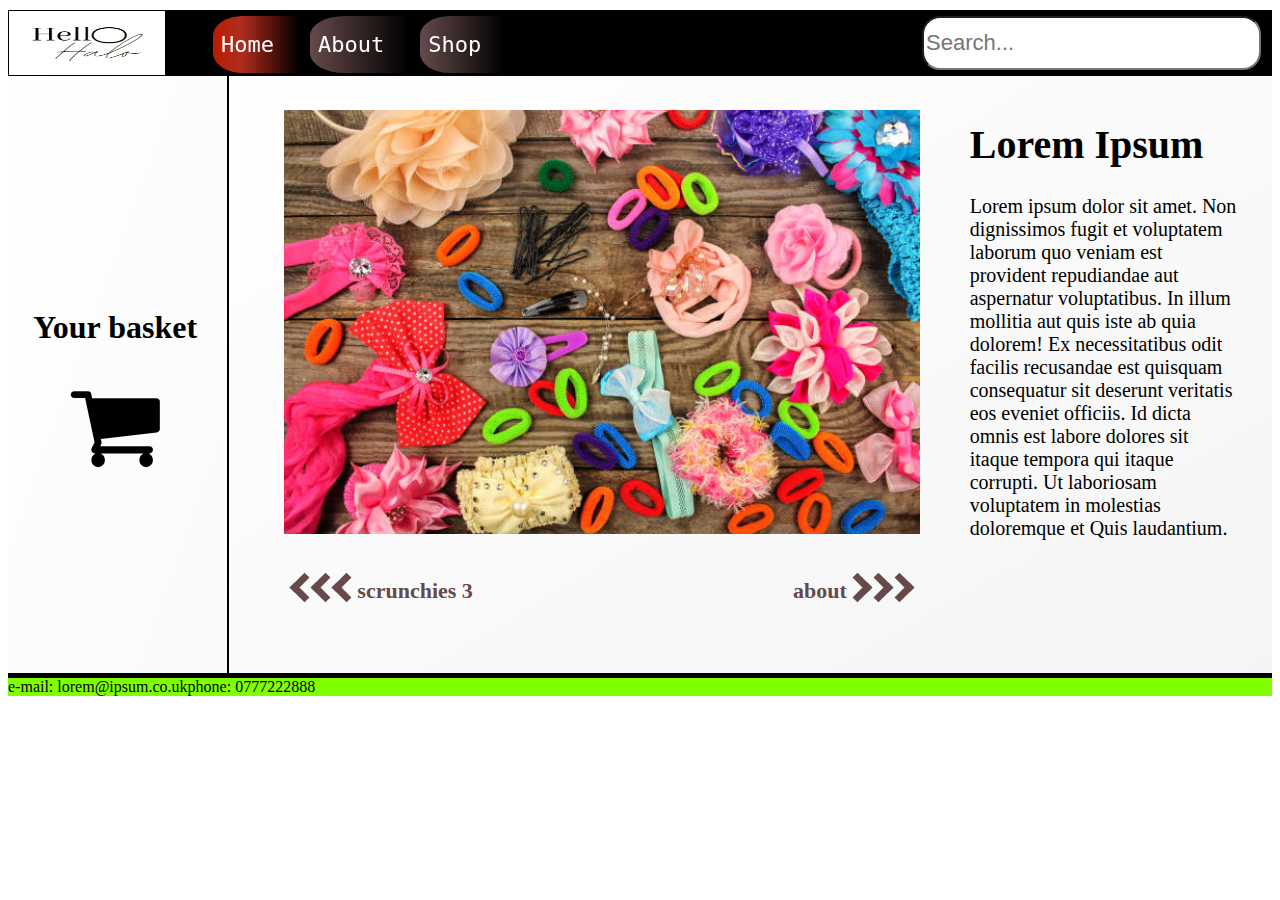
==== index.html @ 72a7a0fd "started work on main content" ====
<!DOCTYPE html>

<html lang="en">
  <head>
    <meta charset="UTF-8">
    <meta name="viewport" content="width=device-width, initial-scale=1.0">
    <link rel="stylesheet" href="https://cdnjs.cloudflare.com/ajax/libs/font-awesome/4.7.0/css/font-awesome.min.css">
    <link rel="stylesheet" href="./resources/css/styles.css"/>
    <title>Hello Halo</title>
  </head>
  <body>
    <header>
      <img class="logo" src="./resources/images/logo.png" alt="simple logo"/>
      <ul class="breadcrumb">
        <a href="./index.html"><li class="current">Home</li></a>
        <a href="./resources/html/about.html"><li>About</li></a>         
        <a href="./resources/html/shop.html" id="shop"><li>Shop</li></a>      
        <div class="hidden">         
          <a href="./resources/html/headbands.html"><li>Headbands</li></a>
          <a href="./resources/html/scrunchies.html"><li>Scrunchies</li></a>
          <a href="./resources/html/bows.html"><li>Bows</li></a>
        </div>
      </ul>
      <input type="text" placeholder="Search..."> 
    </header>
    <div class="container">
      <aside>
        <p>Your basket</p>
        <i class="fa fa-shopping-cart"></i>
      </aside>
      <div class="main-content">
        <figure>
          <img src="./resources/images/miscellaneus.jpg" class="figure-images"/>
          <figcaption>
            <br><br>
            <a href="#" class="left-link">
              <span class="left"></span><span class="left"></span><span class="left"></span><span>scrunchies 3</span>
            </a>
            <a href="./resources/html/about.html" class="right-link">
              <span>about</span><span class="right"></span><span class="right"></span><span class="right"></span>
            </a>          
          </figcaption>
        </figure>       
        <article>
          <h1>Lorem Ipsum</h1>
          <p>
          Lorem ipsum dolor sit amet. Non dignissimos fugit et voluptatem laborum quo veniam est provident repudiandae 
aut aspernatur voluptatibus. In illum mollitia aut quis iste ab quia dolorem! Ex necessitatibus odit facilis recusandae 
est quisquam consequatur sit deserunt veritatis eos eveniet officiis. Id dicta omnis est labore dolores sit itaque tempora qui itaque corrupti.
Ut laboriosam voluptatem in molestias doloremque et Quis laudantium.
          </p>
        </article>       
      </div>
    </div>
    <footer>
      <span>e-mail: lorem@ipsum.co.uk</span><span>phone: 0777222888</span>
    </footer>
  </body>
</html>
---- resources/css/styles.css ----
/*          H E A D E R         
===============================================================================================================
=============================================================================================================*/

header {
    display: flex;
    height: 64px;
    border: 1px solid black;
    background-color: black;
    position: sticky;
    top: 10px;
}


.logo {
    height: 64px;
    min-width: 156px;
}  

.breadcrumb {
    box-sizing: border-box;
    background-color: black;
    margin-top: 0;
    width: 100%;
    height: 64px;   
    padding-top: 21.4px;
}

.breadcrumb li {
    display: inline;
    padding: 16px 24px 16px 8px;
    margin-left: 8px;
    border-radius: 35% 0 0 35%;
    background-image: linear-gradient(to left, rgb(0, 0, 0) , rgb(102, 74, 74));
    
}

.breadcrumb li.current {
    background-image: linear-gradient(to left,rgb(3, 0, 0) ,rgb(92, 20, 12) , rgb(175, 46, 31) , rgba(255, 38, 0, 0.723));
}

#shop {
    display: inline;
    opacity: 1;
}

#shop:hover ~.hidden {
    display: inline;
    opacity: 1;
    transition: opacity 750ms linear;
}

.breadcrumb li:hover {
    background-image: linear-gradient(to left, rgb(17, 16, 17) , rgba(255, 46, 192, 0.723));
}

.hidden {
    opacity: 0;
    border-radius: 35% 0 0 35%;
}

.hidden:hover {
    display: inline;
    opacity: 1;
    transition: opacity 750ms linear;
}

.hidden li:hover {
    background-image: linear-gradient(to left, rgb(17, 16, 17) , rgba(197, 12, 74, 0.723));
}

header a {
    font-family: 'Ubuntu Mono', monospace;
    font-size: 22px;
    color: rgb(255, 255, 255);
    text-decoration: none;
    display: inline;     
    position: relative;    
    z-index: 1;     
    padding: 2em;     
    margin: -2em; 
}

header input[type=text] {
    margin: 5px 10px 5px 5px;
    border-radius: 18px;
    width: 45%;
    font-size: 22px;
}

header input[type=text]:hover {
    background-image: linear-gradient(to right, rgb(255, 255, 255) , rgb(255, 112, 212));
}

header input[type=text]:focus {
    outline: none;
}

header input[type=text]:focus::placeholder {
    color: transparent;
}

@media only screen and (max-width: 1100px) {
    #shop:hover ~.hidden {
        display: none;
    }

    .hidden:hover {
        display: none;
    }
}

@media only screen and (max-width: 600px) {
    header {
        flex-wrap: wrap;
        height: auto;
        justify-content: space-between;
    }

    .logo {
        min-width: 130px;
        flex-basis: 30%;
        flex-grow: 0;
    }

    header input[type=text] {
        min-width: 150px;
        flex-basis: 50%;
        flex-grow: 1;
        order: 2;
        margin: 5px 10px;
    }

    .breadcrumb {
        order: 3;
        margin-bottom: 0;
        box-sizing: content-box;
        padding-top: 26px;
    }

    .breadcrumb li {
        margin-left: 0;
        margin-right: 20px;
        flex-basis: 50px;
        box-sizing: content-box;
        padding: 12px;
    }

    a {
        font-size: 20px;
        z-index: 1;     
        padding: 0.5em 2em;
    }
}

/*          M A I N     C O N T E N T
==============================================================================================================
============================================================================================================*/

.container {
    display: flex;
    border-bottom: 5px solid;
}

aside {
    display: flex;
    flex-direction: column;
    align-items: center;
    justify-content: center;
    width: 17%;
    flex-shrink: 1;
    padding: 10px 10px 5px 5px;
    border-right: 2px solid;
    background-image: linear-gradient(to bottom right, hsl(0, 0%, 100%), hsl(0, 0%, 98%));
    font-size: 32px;
    font-weight: 900;
}

.fa {
    font-size: 96px;
}

.main-content {
    display: flex;
    width: 83%;
    flex-shrink: 1;
    padding: 20px 30px 50px 15px;
    background-image: linear-gradient(to bottom right, hsl(0, 0%, 100%), hsl(0, 0%, 96%));
}

article {
    padding-left: 10px;
    width: 30%;
    font-size: 20px;
}

figure {
    width: 70%;
    
}

.figure-images {
    width: 100%;
}

.left-link, .right-link {
    line-height: 1.5em;
    font-weight: 900;
    font-size: 22px;
    color: rgb(102, 74, 74);
    text-decoration: none;
}

.left-link:hover, .right-link:hover {
    color: rgb(255, 112, 212);
}

.left-link {
    margin-left: 10px;
}

.right-link {
    float: right;
    margin-right: 10px;
}

.right, .left {
    border: solid;
    border-width: 0 7px 7px 0;
    display: inline-block;
    padding: 7px;
}
 
.right {
    transform: rotate(-45deg);
    -webkit-transform: rotate(-45deg);
}

.left {
    transform: rotate(135deg);
    -webkit-transform: rotate(135deg);
}

footer {
    background-color: chartreuse;
}
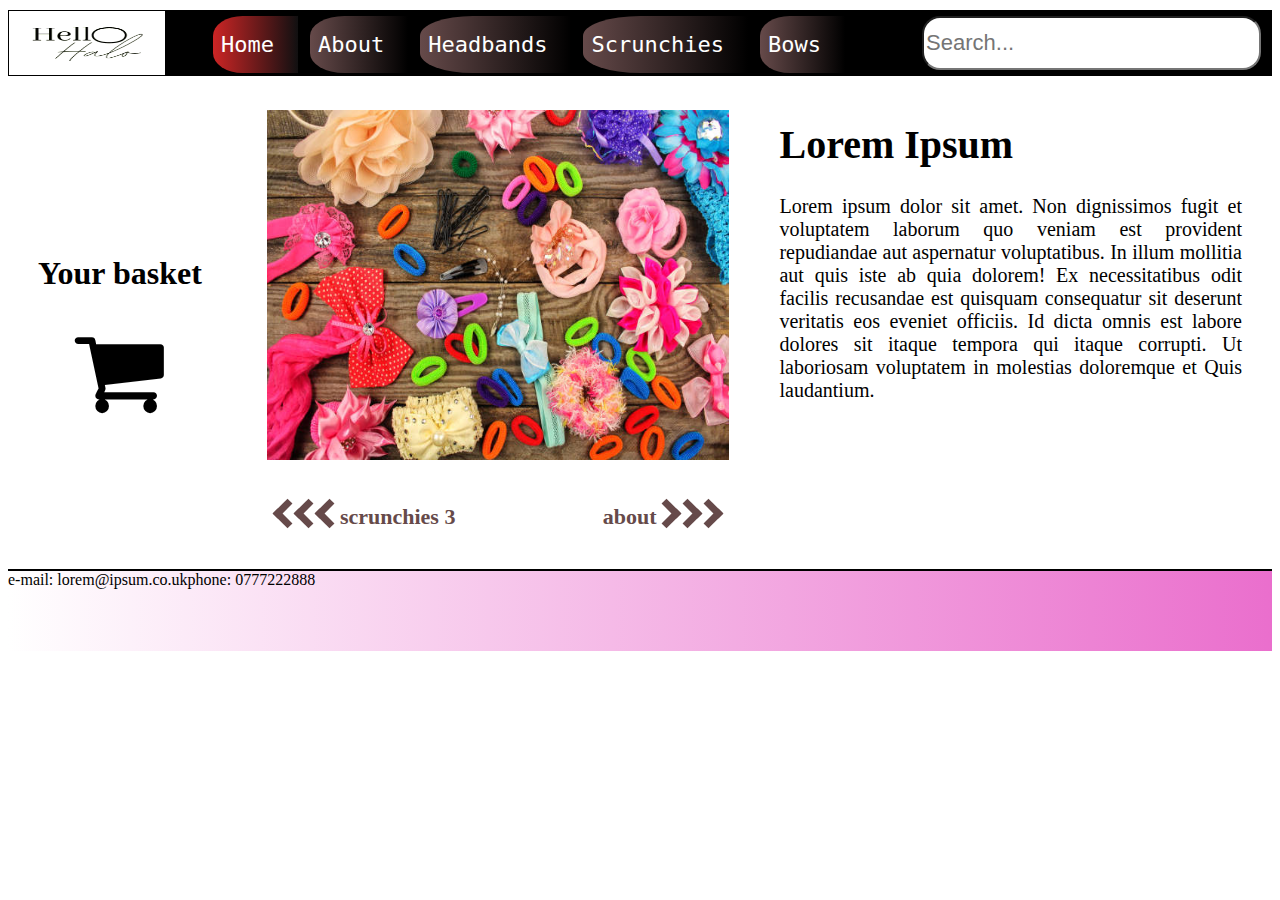
==== commit f352a0e9: "styling items in the shop, desktop only" ====
--- a/index.html
+++ b/index.html
@@ -13,13 +13,13 @@
       <img class="logo" src="./resources/images/logo.png" alt="simple logo"/>
       <ul class="breadcrumb">
         <a href="./index.html"><li class="current">Home</li></a>
-        <a href="./resources/html/about.html"><li>About</li></a>         
-        <a href="./resources/html/shop.html" id="shop"><li>Shop</li></a>      
-        <div class="hidden">         
+        <a href="./resources/html/about.html"><li>About</li></a>
+        <div class="hidden">
           <a href="./resources/html/headbands.html"><li>Headbands</li></a>
           <a href="./resources/html/scrunchies.html"><li>Scrunchies</li></a>
           <a href="./resources/html/bows.html"><li>Bows</li></a>
-        </div>
+        </div>                         
+        <a href="./resources/html/headbands.html" id="shop"><li>Shop</li></a>
       </ul>
       <input type="text" placeholder="Search..."> 
     </header>
--- a/resources/css/styles.css
+++ b/resources/css/styles.css
@@ -1,3 +1,7 @@
+
+body {
+    /*max-height: 1000px;*/
+}
 
 /*          H E A D E R         
 ===============================================================================================================
@@ -37,12 +41,11 @@
 }
 
 .breadcrumb li.current {
-    background-image: linear-gradient(to left,rgb(3, 0, 0) ,rgb(92, 20, 12) , rgb(175, 46, 31) , rgba(255, 38, 0, 0.723));
+    background-image: linear-gradient(to left, rgb(17, 16, 17) , rgba(255, 46, 46, 0.8));
 }
 
 #shop {
-    display: inline;
-    opacity: 1;
+    display: none;
 }
 
 #shop:hover ~.hidden {
@@ -52,11 +55,11 @@
 }
 
 .breadcrumb li:hover {
-    background-image: linear-gradient(to left, rgb(17, 16, 17) , rgba(255, 46, 192, 0.723));
+    background-image: linear-gradient(to left, rgb(17, 16, 17) , rgba(255, 46, 192, 0.8));
 }
 
 .hidden {
-    opacity: 0;
+    display: inline;
     border-radius: 35% 0 0 35%;
 }
 
@@ -66,9 +69,6 @@
     transition: opacity 750ms linear;
 }
 
-.hidden li:hover {
-    background-image: linear-gradient(to left, rgb(17, 16, 17) , rgba(197, 12, 74, 0.723));
-}
 
 header a {
     font-family: 'Ubuntu Mono', monospace;
@@ -90,7 +90,7 @@
 }
 
 header input[type=text]:hover {
-    background-image: linear-gradient(to right, rgb(255, 255, 255) , rgb(255, 112, 212));
+    background-image: linear-gradient(to right, rgb(255, 255, 255) , rgb(255, 112, 212, 0.75));
 }
 
 header input[type=text]:focus {
@@ -102,11 +102,11 @@
 }
 
 @media only screen and (max-width: 1100px) {
-    #shop:hover ~.hidden {
-        display: none;
-    }
-
-    .hidden:hover {
+    #shop {
+        display: inline;
+    }
+
+    .hidden {
         display: none;
     }
 }
@@ -160,7 +160,7 @@
 
 .container {
     display: flex;
-    border-bottom: 5px solid;
+    border-bottom: 2px solid;
 }
 
 aside {
@@ -170,9 +170,8 @@
     justify-content: center;
     width: 17%;
     flex-shrink: 1;
-    padding: 10px 10px 5px 5px;
-    border-right: 2px solid;
-    background-image: linear-gradient(to bottom right, hsl(0, 0%, 100%), hsl(0, 0%, 98%));
+    padding: 5px 3px 5px 8px;
+    background-image: linear-gradient(to bottom right, hsl(0, 0%, 100%), hsl(0, 0%, 100%));
     font-size: 32px;
     font-weight: 900;
 }
@@ -185,23 +184,79 @@
     display: flex;
     width: 83%;
     flex-shrink: 1;
-    padding: 20px 30px 50px 15px;
-    background-image: linear-gradient(to bottom right, hsl(0, 0%, 100%), hsl(0, 0%, 96%));
+    padding: 20px 30px 20px 0;
+    background-image: linear-gradient(to bottom right, hsl(0, 0%, 100%), hsl(0, 0%, 100%));
 }
 
 article {
     padding-left: 10px;
-    width: 30%;
+    width: 50%;
     font-size: 20px;
+    text-align: justify;
+}
+
+.narrow-text {
+    display: flex;
+    flex-basis: 23%;
+    flex-direction: column;
+    justify-content: start;
+}
+
+.narrow-text h1 {
+    margin: 10px;
+}
+
+.price {
+    font-size: 64px;
+    font-family: 'Ubuntu Mono', monospace;
+    font-weight: 900;
+    color:  rgba(171, 9, 123, 0.65);
+    margin: 0;
+}
+
+button {
+    font-size: 22px;
+    background-image: linear-gradient(to right, rgb(255, 255, 255) , rgb(102, 74, 74));
+    height: 60px;
+    width: 100%;
+    border-radius: 15px;
+    font-family: 'Ubuntu Mono', monospace;
+}
+
+button:hover {
+    background-image: linear-gradient(to right, rgb(242, 220, 237, 0.75) , rgba(233, 44, 176, 0.75));
+}
+
+article .fa {
+    font-size: 22px;
+}
+
+.extra-images {
+    width: 20%;
+    height: 350px;
+    padding-top: 20px;
+}
+
+.extra-images img {
+    height: 30%;
+}
+
+.extra-images img+img {
+    margin-top: 10px;
+}
+
+.extra-images img:hover {
+    border: 2px solid rgb(255, 112, 212);
 }
 
 figure {
-    width: 70%;
-    
+    width: 50%;
+    overflow: hidden;
 }
 
 .figure-images {
-    width: 100%;
+    max-width: 100%;
+    height: 350px;
 }
 
 .left-link, .right-link {
@@ -243,5 +298,6 @@
 }
 
 footer {
-    background-color: chartreuse;
+    background-image: linear-gradient(to left, rgba(227, 62, 188, 0.75) , rgb(255, 255, 255, 0.75));
+    height: 80px;
 }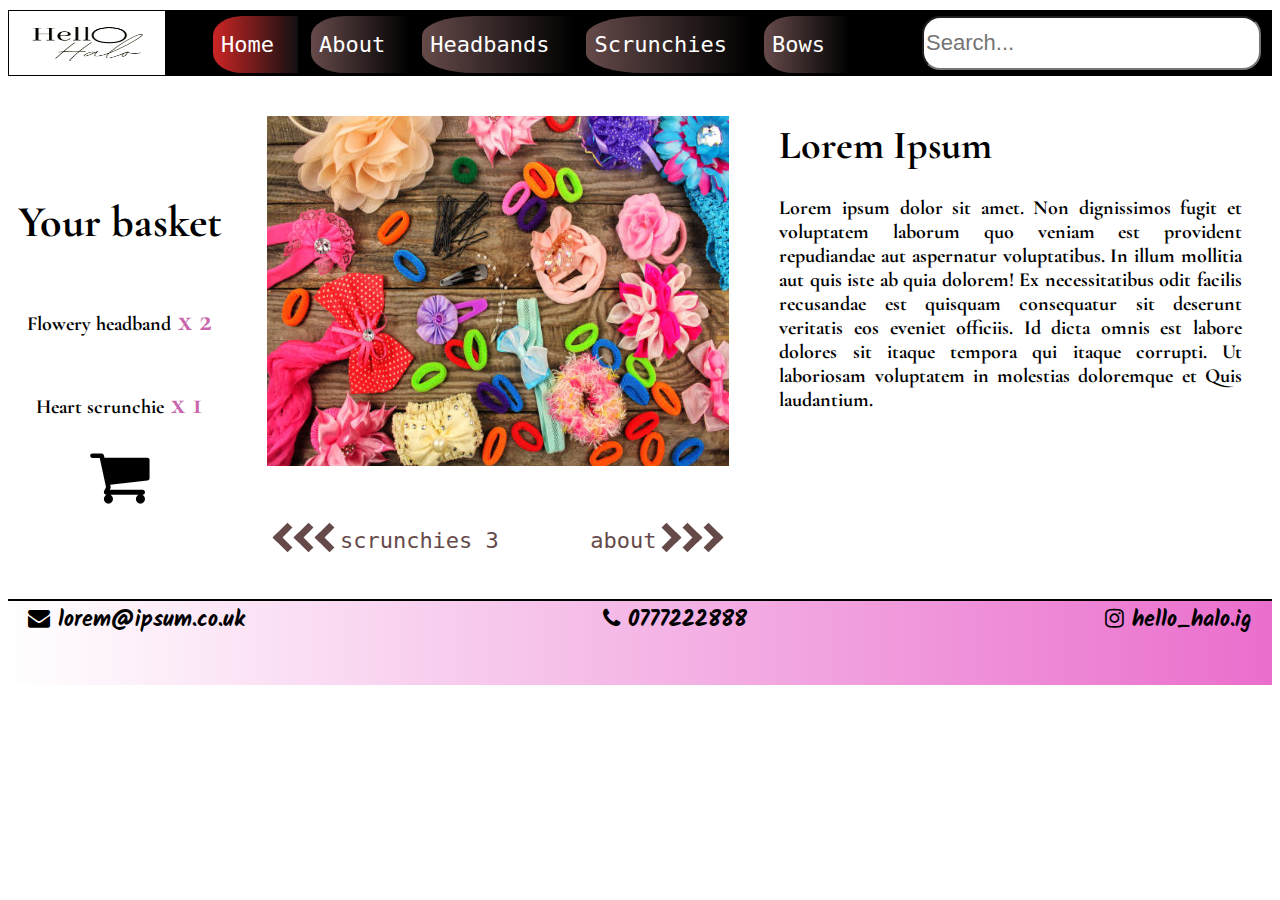
==== commit fdb27a36: "added new fonts, styled footer, example of basket, continue work on desktop version" ====
--- a/index.html
+++ b/index.html
@@ -5,38 +5,41 @@
     <meta charset="UTF-8">
     <meta name="viewport" content="width=device-width, initial-scale=1.0">
     <link rel="stylesheet" href="https://cdnjs.cloudflare.com/ajax/libs/font-awesome/4.7.0/css/font-awesome.min.css">
-    <link rel="stylesheet" href="./resources/css/styles.css"/>
+    <link href="https://fonts.googleapis.com/css2?family=Cormorant+Garamond:wght@500&family=Kalam&display=swap" rel="stylesheet">
+    <link rel="stylesheet" href="resources/css/styles.css"/>
     <title>Hello Halo</title>
   </head>
   <body>
     <header>
-      <img class="logo" src="./resources/images/logo.png" alt="simple logo"/>
+      <img class="logo" src="resources/images/logo.png" alt="simple logo"/>
       <ul class="breadcrumb">
-        <a href="./index.html"><li class="current">Home</li></a>
-        <a href="./resources/html/about.html"><li>About</li></a>
+        <a href="index.html"><li class="current">Home</li></a>
+        <a href="resources/html/about.html"><li>About</li></a>
         <div class="hidden">
-          <a href="./resources/html/headbands.html"><li>Headbands</li></a>
-          <a href="./resources/html/scrunchies.html"><li>Scrunchies</li></a>
-          <a href="./resources/html/bows.html"><li>Bows</li></a>
+          <a href="resources/html/headbands.html"><li>Headbands</li></a>
+          <a href="resources/html/scrunchies.html"><li>Scrunchies</li></a>
+          <a href="resources/html/bows.html"><li>Bows</li></a>
         </div>                         
-        <a href="./resources/html/headbands.html" id="shop"><li>Shop</li></a>
+        <a href="resources/html/headbands.html" id="shop"><li>Shop</li></a>
       </ul>
       <input type="text" placeholder="Search..."> 
     </header>
     <div class="container">
       <aside>
-        <p>Your basket</p>
+        <h1>Your basket</h1>
+        <p><span>Flowery headband</span><span class="quantity"> x 2</span></p>
+        <p><span>Heart scrunchie</span><span class="quantity"> x 1</span></p>
         <i class="fa fa-shopping-cart"></i>
       </aside>
       <div class="main-content">
         <figure>
-          <img src="./resources/images/miscellaneus.jpg" class="figure-images"/>
+          <img src="resources/images/miscellaneus.jpg" class="figure-images"/>
           <figcaption>
             <br><br>
             <a href="#" class="left-link">
               <span class="left"></span><span class="left"></span><span class="left"></span><span>scrunchies 3</span>
             </a>
-            <a href="./resources/html/about.html" class="right-link">
+            <a href="resources/html/about.html" class="right-link">
               <span>about</span><span class="right"></span><span class="right"></span><span class="right"></span>
             </a>          
           </figcaption>
@@ -53,7 +56,7 @@
       </div>
     </div>
     <footer>
-      <span>e-mail: lorem@ipsum.co.uk</span><span>phone: 0777222888</span>
+      <span><i class="fa fa-envelope" aria-hidden="true"></i> lorem@ipsum.co.uk</span><span><i class="fa fa-phone"></i> 0777222888</span><span><i class="fa fa-instagram"></i> hello_halo.ig</span>
     </footer>
   </body>
 </html>
--- a/resources/css/styles.css
+++ b/resources/css/styles.css
@@ -1,6 +1,9 @@
+
 
 body {
-    /*max-height: 1000px;*/
+    font-family: 'Cormorant Garamond', serif;
+    font-size: 22px;
+    font-weight: 700;
 }
 
 /*          H E A D E R         
@@ -48,11 +51,6 @@
     display: none;
 }
 
-#shop:hover ~.hidden {
-    display: inline;
-    opacity: 1;
-    transition: opacity 750ms linear;
-}
 
 .breadcrumb li:hover {
     background-image: linear-gradient(to left, rgb(17, 16, 17) , rgba(255, 46, 192, 0.8));
@@ -63,16 +61,10 @@
     border-radius: 35% 0 0 35%;
 }
 
-.hidden:hover {
-    display: inline;
-    opacity: 1;
-    transition: opacity 750ms linear;
-}
-
-
 header a {
     font-family: 'Ubuntu Mono', monospace;
     font-size: 22px;
+    font-weight: 500;
     color: rgb(255, 255, 255);
     text-decoration: none;
     display: inline;     
@@ -172,12 +164,20 @@
     flex-shrink: 1;
     padding: 5px 3px 5px 8px;
     background-image: linear-gradient(to bottom right, hsl(0, 0%, 100%), hsl(0, 0%, 100%));
+    font-weight: 900;
+}
+
+aside span {
+    font-size: 20px;
+}
+
+.quantity {
+    color: rgba(171, 9, 123, 0.65);
     font-size: 32px;
-    font-weight: 900;
 }
 
 .fa {
-    font-size: 96px;
+    font-size: 64px;
 }
 
 .main-content {
@@ -208,7 +208,7 @@
 
 .price {
     font-size: 64px;
-    font-family: 'Ubuntu Mono', monospace;
+    font-family: 'Kalam', cursive;
     font-weight: 900;
     color:  rgba(171, 9, 123, 0.65);
     margin: 0;
@@ -261,8 +261,9 @@
 
 .left-link, .right-link {
     line-height: 1.5em;
-    font-weight: 900;
-    font-size: 22px;
+    font-family: 'Ubuntu Mono', monospace;
+    font-size: 22px;
+    font-weight: 500;
     color: rgb(102, 74, 74);
     text-decoration: none;
 }
@@ -300,4 +301,12 @@
 footer {
     background-image: linear-gradient(to left, rgba(227, 62, 188, 0.75) , rgb(255, 255, 255, 0.75));
     height: 80px;
+    font-family: 'Kalam', cursive;
+    display: flex;
+    justify-content: space-between;
+    padding: 2px 20px;
+}
+
+footer .fa {
+    font-size: 22px;
 }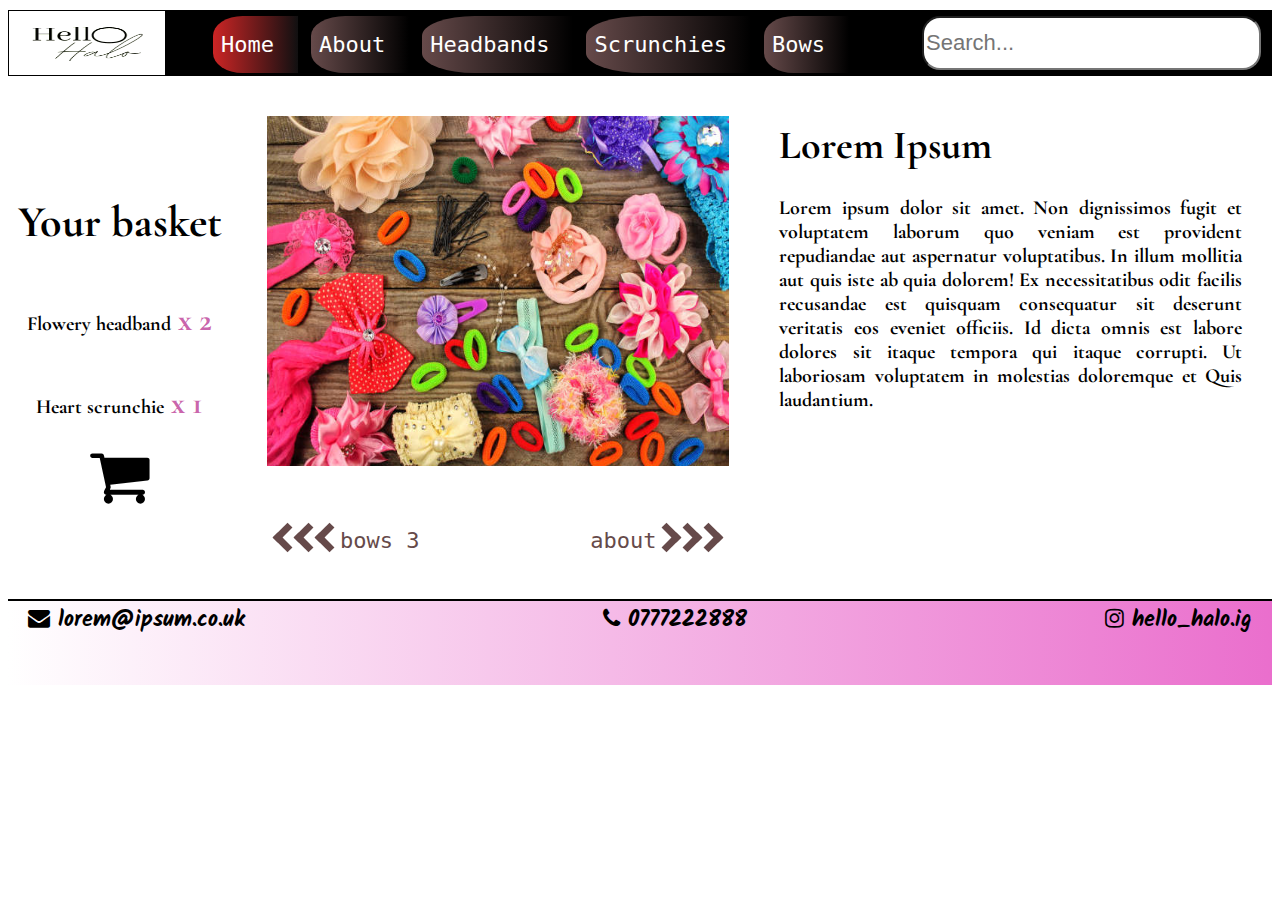
==== commit dd99461d: "styled all items in the shop, first commit for mobile and tablet" ====
--- a/index.html
+++ b/index.html
@@ -23,6 +23,7 @@
         <a href="resources/html/headbands.html" id="shop"><li>Shop</li></a>
       </ul>
       <input type="text" placeholder="Search..."> 
+      <p><i class="fa fa-shopping-cart"></i></p>
     </header>
     <div class="container">
       <aside>
@@ -36,8 +37,8 @@
           <img src="resources/images/miscellaneus.jpg" class="figure-images"/>
           <figcaption>
             <br><br>
-            <a href="#" class="left-link">
-              <span class="left"></span><span class="left"></span><span class="left"></span><span>scrunchies 3</span>
+            <a href="resources/html/bows3.html" class="left-link">
+              <span class="left"></span><span class="left"></span><span class="left"></span><span>bows 3</span>
             </a>
             <a href="resources/html/about.html" class="right-link">
               <span>about</span><span class="right"></span><span class="right"></span><span class="right"></span>
--- a/resources/css/styles.css
+++ b/resources/css/styles.css
@@ -54,6 +54,10 @@
 
 .breadcrumb li:hover {
     background-image: linear-gradient(to left, rgb(17, 16, 17) , rgba(255, 46, 192, 0.8));
+}
+
+header .fa {
+    display: none;
 }
 
 .hidden {
@@ -144,6 +148,18 @@
         z-index: 1;     
         padding: 0.5em 2em;
     }
+
+    header .fa {
+        display: flex;
+        font-size: 34px;
+        color: rgb(255, 108, 211);
+        position: absolute;
+        bottom: 25%;
+        right: 12%;
+        
+    }
+
+
 }
 
 /*          M A I N     C O N T E N T
@@ -298,6 +314,71 @@
     -webkit-transform: rotate(135deg);
 }
 
+@media only screen and (max-width: 1100px) {
+    aside, figcaption br {
+        display: none;
+    }
+
+    .right, .left {
+        border-width: 0 3px 3px 0;
+        padding: 5px;
+    }
+
+    figure {
+        min-width: 55%;
+    }
+
+    article {
+        min-width: 25%;
+    }
+
+    .narrow-text {
+        margin-left: 20px;
+    }
+}
+
+@media only screen and (max-width: 600px) {
+
+    .main-content {
+        flex-direction: column;
+        padding: 10px;
+    }
+
+    figure, article {
+        width: 100%;
+        margin: 10px;
+        padding: 0;
+    }
+
+    .figure-images {
+        height: auto;
+        margin-left: 10px;
+    }
+
+    .left-link, .right-link {
+        font-size: 16px;
+        padding: 2px;
+    }
+
+    .extra-images {
+        display: flex;
+        width: 100%;
+        height: auto;
+        padding-top: 0;
+    }
+    
+    .extra-images img {
+        width: 30%;
+        height: auto;
+        margin: 5px 10px;
+    }
+    
+    .extra-images img+img{
+        margin-top: 0;
+    }
+    
+}
+
 footer {
     background-image: linear-gradient(to left, rgba(227, 62, 188, 0.75) , rgb(255, 255, 255, 0.75));
     height: 80px;
@@ -309,4 +390,22 @@
 
 footer .fa {
     font-size: 22px;
+}
+
+@media only screen and (max-width: 600px) {
+    footer {
+        font-size: 16px;
+        height: 40px;
+    }
+
+    footer .fa {
+        font-size: 18px;
+    }
+}
+
+@media only screen and (max-width: 380px) {
+    footer {
+        font-size: 12px;
+        height: 60px;
+    }
 }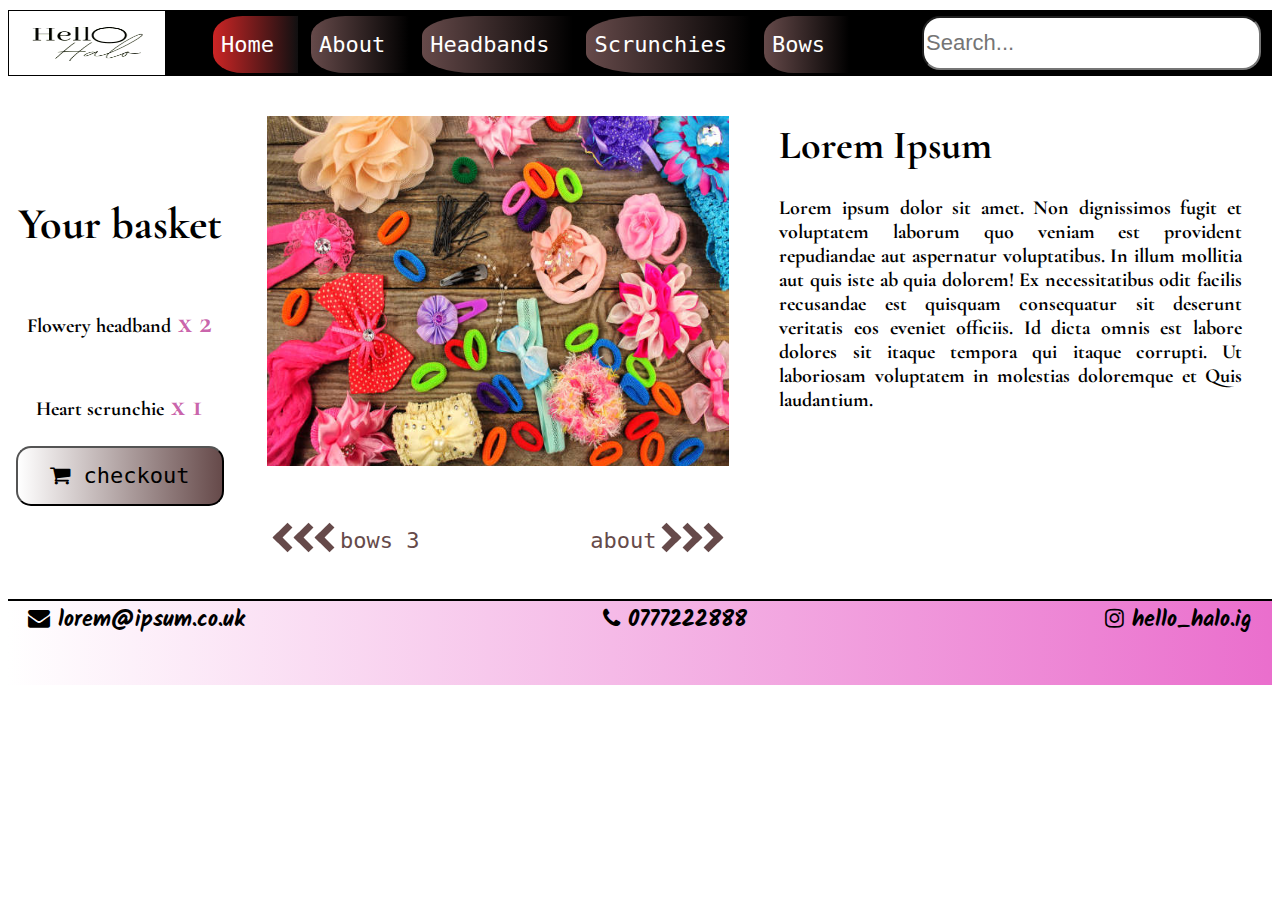
==== commit 5c3e2efc: "continue to amend, static skeleton of the website coming to an end" ====
--- a/index.html
+++ b/index.html
@@ -23,14 +23,13 @@
         <a href="resources/html/headbands.html" id="shop"><li>Shop</li></a>
       </ul>
       <input type="text" placeholder="Search..."> 
-      <p><i class="fa fa-shopping-cart"></i></p>
     </header>
     <div class="container">
       <aside>
         <h1>Your basket</h1>
         <p><span>Flowery headband</span><span class="quantity"> x 2</span></p>
         <p><span>Heart scrunchie</span><span class="quantity"> x 1</span></p>
-        <i class="fa fa-shopping-cart"></i>
+        <button><i class="fa fa-shopping-cart"></i> checkout</button>
       </aside>
       <div class="main-content">
         <figure>
@@ -38,10 +37,10 @@
           <figcaption>
             <br><br>
             <a href="resources/html/bows3.html" class="left-link">
-              <span class="left"></span><span class="left"></span><span class="left"></span><span>bows 3</span>
+              <span class="left"></span><span class="left"></span><span class="left"></span><span class="left-mobile"></span><span>bows 3</span>
             </a>
             <a href="resources/html/about.html" class="right-link">
-              <span>about</span><span class="right"></span><span class="right"></span><span class="right"></span>
+              <span>about</span><span class="right"></span><span class="right"></span><span class="right"></span><span class="right-mobile"></span>
             </a>          
           </figcaption>
         </figure>       
--- a/resources/css/styles.css
+++ b/resources/css/styles.css
@@ -107,7 +107,7 @@
     }
 }
 
-@media only screen and (max-width: 600px) {
+@media only screen and (max-width: 800px) {
     header {
         flex-wrap: wrap;
         height: auto;
@@ -130,9 +130,15 @@
 
     .breadcrumb {
         order: 3;
+        margin-left: 0;
         margin-bottom: 0;
+        display: flex;
+        flex-wrap: nowrap;
+        align-items: center;
         box-sizing: content-box;
-        padding-top: 26px;
+        padding-top: 0;
+        justify-content: space-around;
+        align-content: center;
     }
 
     .breadcrumb li {
@@ -143,20 +149,17 @@
         padding: 12px;
     }
 
-    a {
+    header a {
         font-size: 20px;
         z-index: 1;     
-        padding: 0.5em 2em;
+        padding: 0.5em 1em;
+        margin: -1em;
     }
 
     header .fa {
         display: flex;
         font-size: 34px;
-        color: rgb(255, 108, 211);
-        position: absolute;
-        bottom: 25%;
-        right: 12%;
-        
+        color: rgb(255, 108, 211);   
     }
 
 
@@ -243,7 +246,7 @@
     background-image: linear-gradient(to right, rgb(242, 220, 237, 0.75) , rgba(233, 44, 176, 0.75));
 }
 
-article .fa {
+article .fa, aside .fa {
     font-size: 22px;
 }
 
@@ -295,6 +298,10 @@
 .right-link {
     float: right;
     margin-right: 10px;
+}
+
+.right-mobile, .left-mobile {
+    display: none;
 }
 
 .right, .left {
@@ -304,24 +311,29 @@
     padding: 7px;
 }
  
-.right {
+.right, .right-mobile {
     transform: rotate(-45deg);
     -webkit-transform: rotate(-45deg);
 }
 
-.left {
+.left, .left-mobile {
     transform: rotate(135deg);
     -webkit-transform: rotate(135deg);
 }
 
 @media only screen and (max-width: 1100px) {
-    aside, figcaption br {
+    .container {
+        flex-direction: column;
+    }
+    
+    figcaption br {
         display: none;
     }
 
-    .right, .left {
-        border-width: 0 3px 3px 0;
-        padding: 5px;
+    aside {
+        order: 2;
+        width: 100%;
+        padding-bottom: 20px;
     }
 
     figure {
@@ -337,7 +349,7 @@
     }
 }
 
-@media only screen and (max-width: 600px) {
+@media only screen and (max-width: 800px) {
 
     .main-content {
         flex-direction: column;
@@ -355,8 +367,19 @@
         margin-left: 10px;
     }
 
+    .right, .left {
+        display: none;
+    }
+
+    .right-mobile, .left-mobile {
+        border: solid;
+        border-width: 0 3px 3px 0;
+        display: inline-block;
+        padding: 3px;
+    }
+
     .left-link, .right-link {
-        font-size: 16px;
+        font-size: 14px;
         padding: 2px;
     }
 
